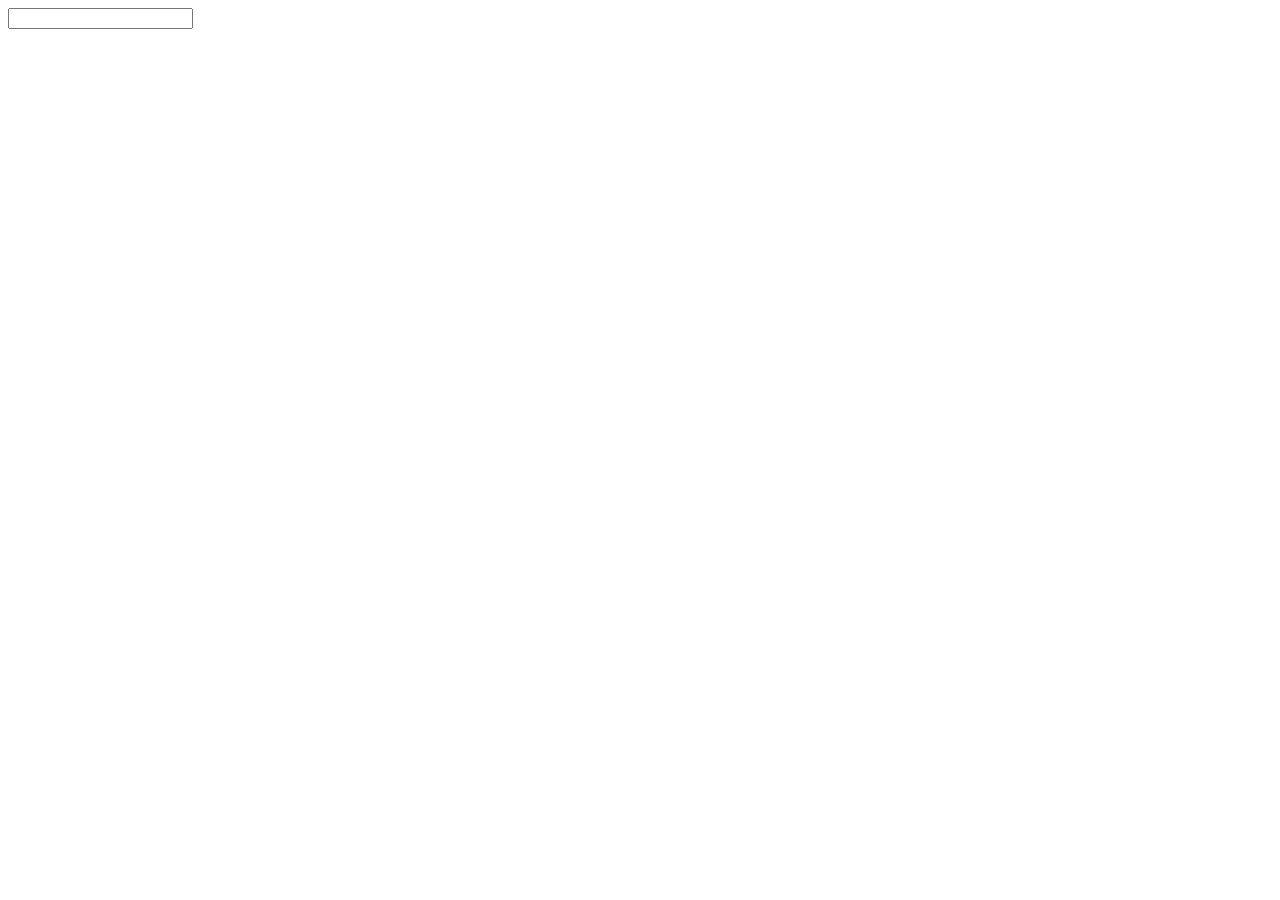
==== index.html @ e9e7bbe5 "added files" ====
<!DOCTYPE html>
<html lang="en">
<head>
    <meta charset="UTF-8">
    <title>Вышиванка имя</title>
    <link rel="stylesheet" href="css.css">
</head>
<body>

<input type="text" id="name">
<p id="out"></p>

<script src="js.js"></script>
</body>
</html>
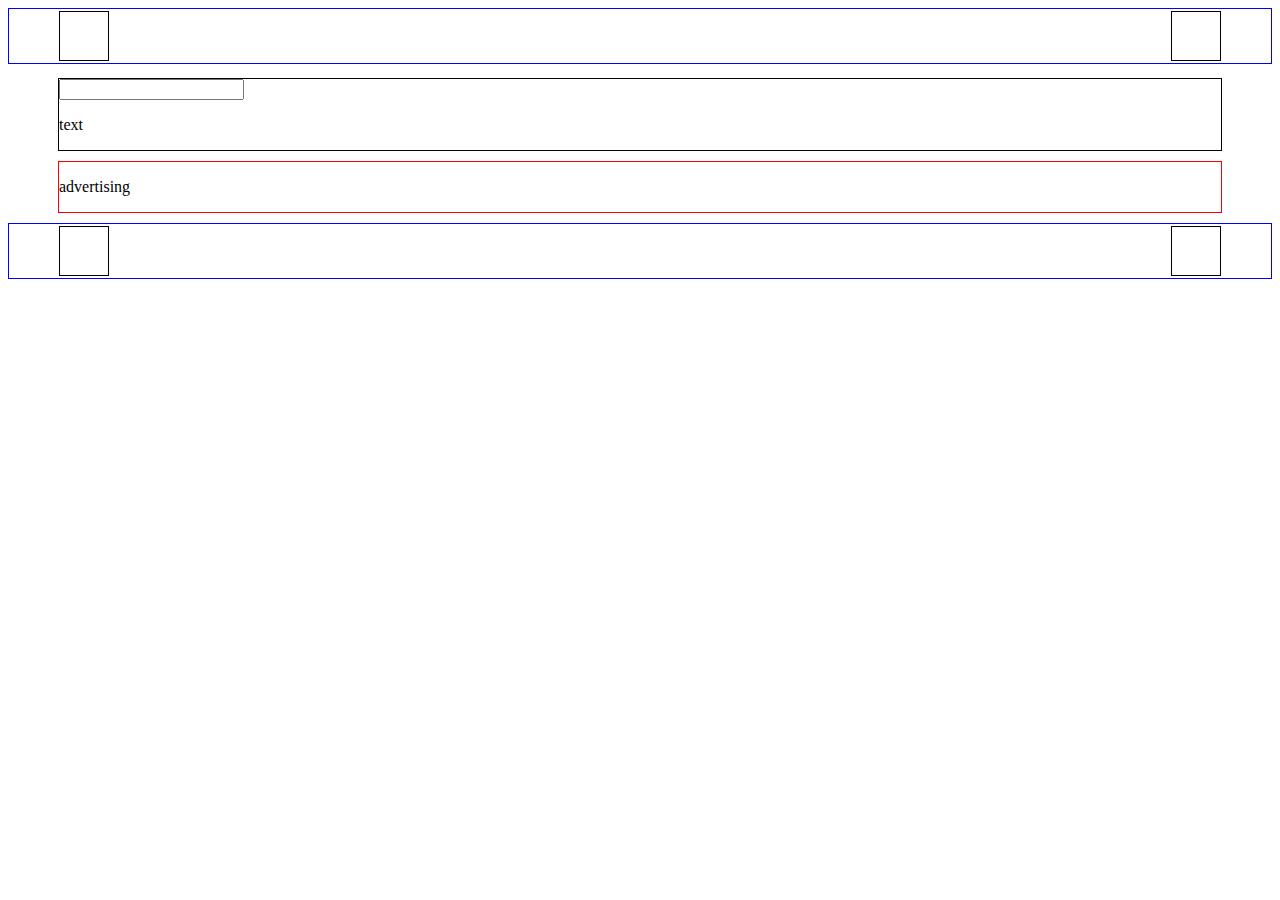
==== commit 6ca954f6: "add img + index.html" ====
--- a/index.html
+++ b/index.html
@@ -7,9 +7,39 @@
 </head>
 <body>
 
-<input type="text" id="name">
-<p id="out"></p>
+    <header>
+        <div class="row">
+          <div id="box1">
+
+          </div>
+          <div id="box2">
+
+          </div>
+      </div>
+    </header>
+
+    <div class="contetnt">
+      <div class="col">
+        <input type="text" id="name">
+        <p id="out">text</p>
+      </div>
+    </div>
+
+    <div class="adv">
+          <p>advertising</p>
+    </div>
+
+    <footer>
+      <div class="row">
+        <div id="box1">
+
+        </div>
+        <div id="box2">
+
+        </div>
+      </div>
+    </footer>
 
 <script src="js.js"></script>
 </body>
-</html>+</html>
--- a/css.css
+++ b/css.css
@@ -0,0 +1,41 @@
+*{
+  box-sizing: border-box;
+}
+/*body {
+  width: 100%;
+  height: 100%;
+}*/
+.row {
+  width: 100%;
+  height: auto;
+  border: 1px solid blue;
+  display: inline-block;
+}
+.col {
+  width: auto;
+  height: auto;
+  border: 1px solid black;
+  margin: 10px 50px 10px 50px;
+}
+.adv {
+  width: auto;
+  height: auto;
+  border: 1px solid red;
+  margin: 10px 50px 10px 50px;
+}
+#box1 {
+  width: 50px;
+  height: 50px;
+  border: 1px solid black;
+  margin: 2px;
+  margin-left: 50px;
+  float: left;
+}
+#box2 {
+  width: 50px;
+  height: 50px;
+  border: 1px solid black;
+  margin: 2px;
+  margin-right: 50px;
+  float: right;
+}
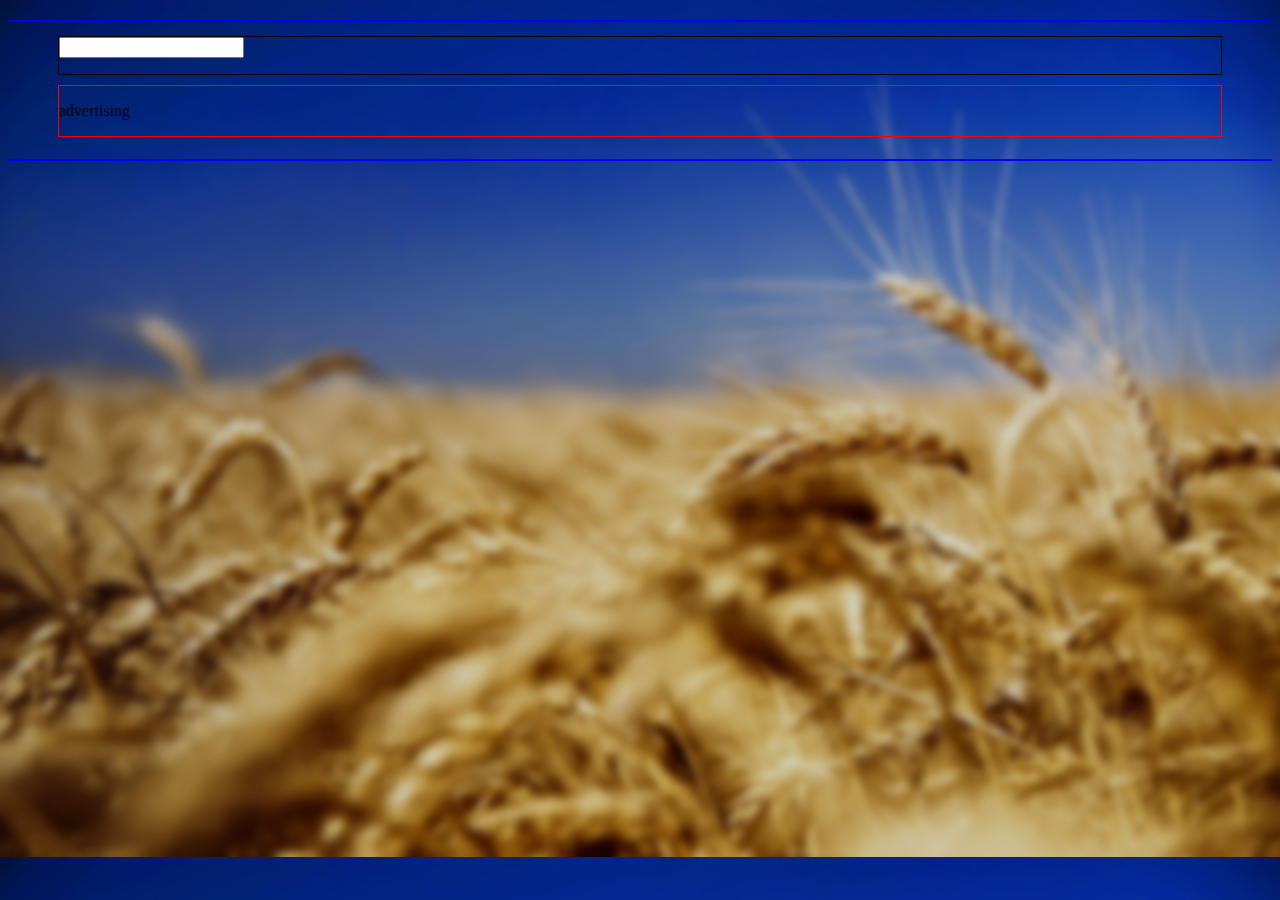
==== commit 9d513030: "added js" ====
--- a/index.html
+++ b/index.html
@@ -9,10 +9,10 @@
 
     <header>
         <div class="row">
-          <div id="box1">
+          <div class="box1">
 
           </div>
-          <div id="box2">
+          <div class="box2">
 
           </div>
       </div>
@@ -21,7 +21,7 @@
     <div class="contetnt">
       <div class="col">
         <input type="text" id="name">
-        <p id="out">text</p>
+        <p id="out"></p>
       </div>
     </div>
 
@@ -31,10 +31,10 @@
 
     <footer>
       <div class="row">
-        <div id="box1">
+        <div class="box1">
 
         </div>
-        <div id="box2">
+        <div class="box2">
 
         </div>
       </div>
--- a/css.css
+++ b/css.css
@@ -5,6 +5,12 @@
   width: 100%;
   height: 100%;
 }*/
+
+
+body {
+  background-image: url("img/back.jpg");
+  background-size: cover;
+}
 .row {
   width: 100%;
   height: auto;
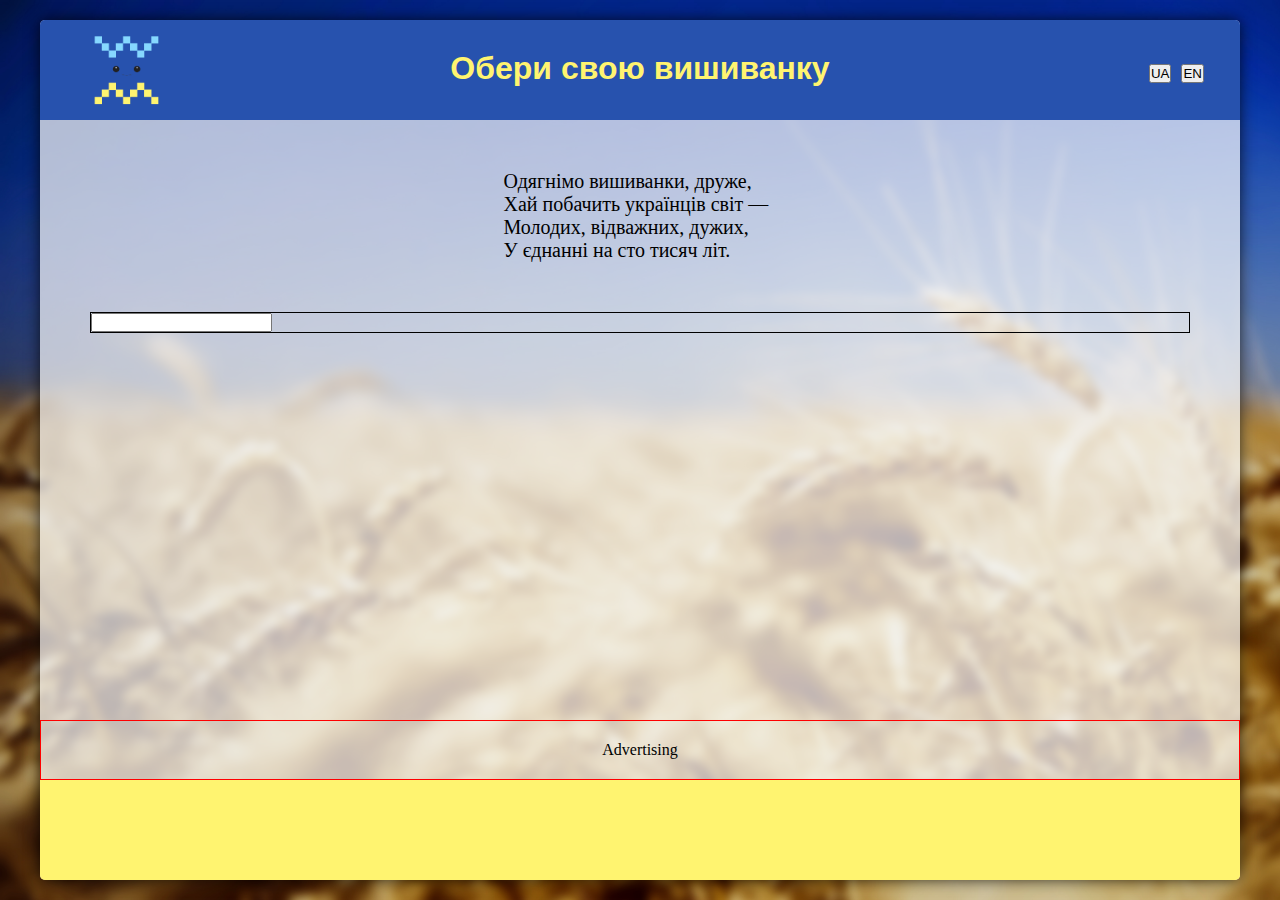
==== commit 839715c9: "change tranalate func" ====
--- a/index.html
+++ b/index.html
@@ -6,27 +6,35 @@
     <link rel="stylesheet" href="css.css">
 </head>
 <body>
-
+<div class="wrapper">
     <header>
         <div class="row">
-          <div class="box1">
-
+          <div class="logo">
+              <img src="img/logo.png" alt="log">
           </div>
-          <div class="box2">
-
+            <h1>Обери свою вишиванку</h1>
+          <div class="lang">
+              <button class="UAlang">UA</button><button class="ENlang">EN</button>
           </div>
       </div>
     </header>
 
     <div class="contetnt">
-      <div class="col">
-        <input type="text" id="name">
-        <p id="out"></p>
-      </div>
+        <p class="poet">
+            Одягнімо вишиванки, друже,<br>
+            Хай побачить українців світ — <br>
+            Молодих, відважних, дужих, <br>
+            У єднанні на сто тисяч літ.
+        </p>
+
+        <div class="col">
+          <input type="text" id="name">
+          <p id="out"></p>
+        </div>
     </div>
 
     <div class="adv">
-          <p>advertising</p>
+          <p>Advertising</p>
     </div>
 
     <footer>
@@ -39,7 +47,7 @@
         </div>
       </div>
     </footer>
-
+</div>
 <script src="js.js"></script>
 </body>
 </html>
--- a/css.css
+++ b/css.css
@@ -1,21 +1,72 @@
 *{
+  margin: 0;
+  padding: 0;
   box-sizing: border-box;
 }
-/*body {
-  width: 100%;
+html{
   height: 100%;
-}*/
-
-
+}
 body {
   background-image: url("img/back.jpg");
   background-size: cover;
+  height: 100%;
+  padding:20px;
 }
+
+.wrapper{
+  height: 100%;
+  max-width: 1200px;
+  margin: auto;
+  -webkit-box-shadow: 0 0 15px 0 rgba(0,0,0,0.75);
+  -moz-box-shadow: 0 0 15px 0 rgba(0,0,0,0.75);
+  box-shadow: 0 0 15px 0 rgba(0,0,0,0.75);
+  background-color: rgba(255,255,255,0.7);
+  border-radius: 5px;
+  position: relative;
+  padding-bottom: 100px;
+}
+
+header{
+  border-top-left-radius: 5px;
+  border-top-right-radius: 5px;
+  background: #2752ae;
+  height: 100px;
+}
+
 .row {
-  width: 100%;
-  height: auto;
-  border: 1px solid blue;
-  display: inline-block;
+  width: 94%;
+  margin: auto;
+}
+.row:after{
+  clear: both;
+  content: '';
+  display: block;
+}
+.logo{
+  width:10%;
+  padding-top: 10px;
+  float: left;
+}
+.logo img{
+  width: 100px;
+}
+h1{
+  width: 80%;
+  margin: auto;
+  padding: 30px 0;
+  float: left;
+  text-align: center;
+  color: #fff470;
+  font-family: Verdana, sans-serif;
+}
+
+.lang{
+  width: 10%;
+  float: left;
+  text-align: right;
+}
+.lang button{
+  margin: 44px 0 0 10px;
 }
 .col {
   width: auto;
@@ -23,25 +74,40 @@
   border: 1px solid black;
   margin: 10px 50px 10px 50px;
 }
+.poet {
+  width: 273px;
+  margin: 50px auto;
+  font-size: 20px;
+}
 .adv {
-  width: auto;
+  width: 100%;
   height: auto;
   border: 1px solid red;
-  margin: 10px 50px 10px 50px;
+  margin: auto;
+  padding: 20px;
+  position: absolute;
+  bottom: 100px;
+  text-align: center;
 }
 #box1 {
   width: 50px;
   height: 50px;
-  border: 1px solid black;
-  margin: 2px;
   margin-left: 50px;
   float: left;
 }
 #box2 {
   width: 50px;
   height: 50px;
-  border: 1px solid black;
-  margin: 2px;
   margin-right: 50px;
   float: right;
 }
+footer{
+  width: 100%;
+  height: 100px;
+  position: absolute;
+  bottom: 0;
+  /*background: #bea471;*/
+  background: #fff470;
+  border-bottom-left-radius: 5px;
+  border-bottom-right-radius: 5px;
+}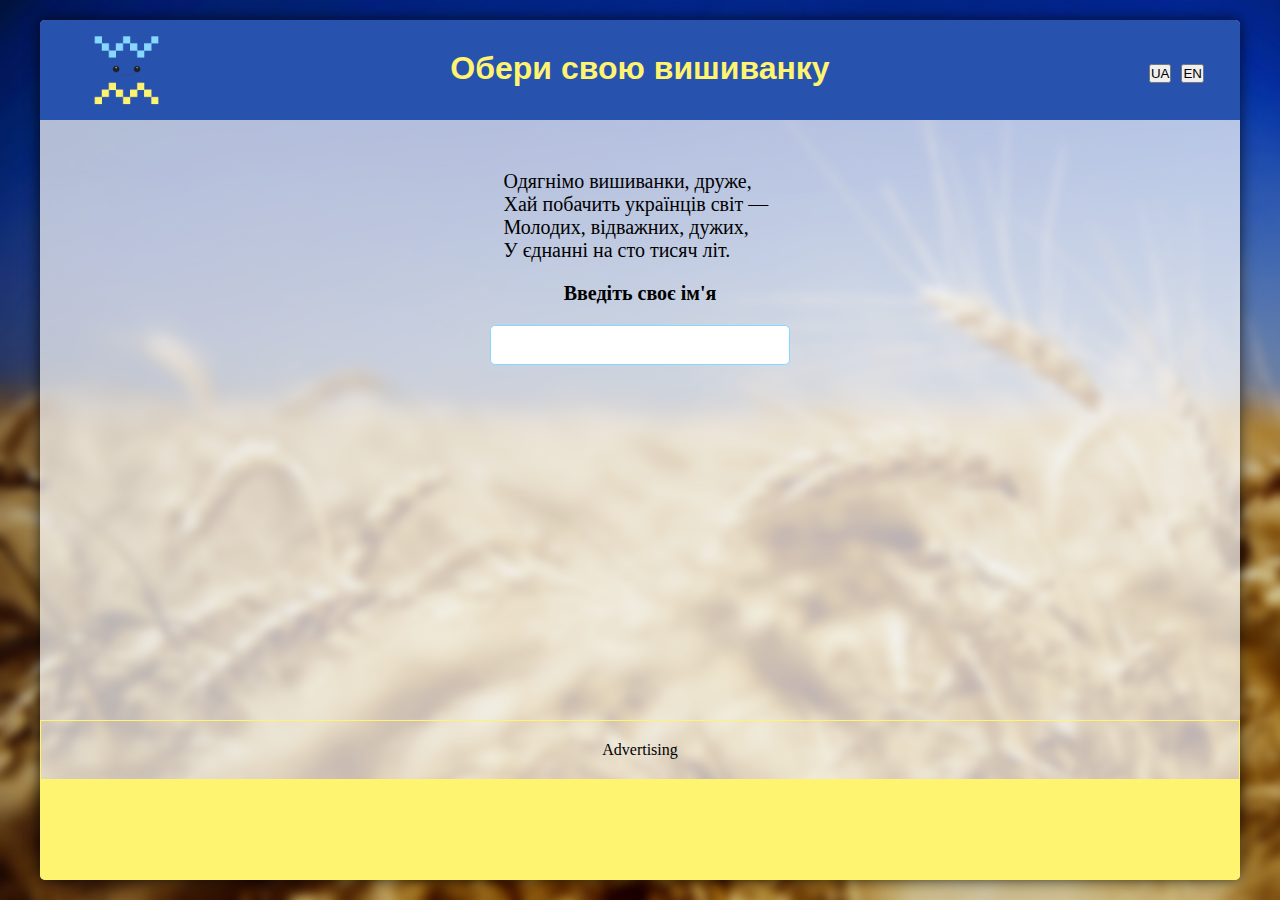
==== commit 8b1faef7: "upd" ====
--- a/index.html
+++ b/index.html
@@ -28,10 +28,14 @@
         </p>
 
         <div class="col">
+            <p class="enter-your-name">
+                Введіть своє ім'я
+            </p>
           <input type="text" id="name">
           <p id="out"></p>
         </div>
     </div>
+
 
     <div class="adv">
           <p>Advertising</p>
--- a/css.css
+++ b/css.css
@@ -7,14 +7,14 @@
   height: 100%;
 }
 body {
-  background-image: url("img/back.jpg");
+  background: url("img/back.jpg") no-repeat;
   background-size: cover;
   height: 100%;
-  padding:20px;
+  padding: 20px;
 }
 
 .wrapper{
-  height: 100%;
+  min-height: 100%;
   max-width: 1200px;
   margin: auto;
   -webkit-box-shadow: 0 0 15px 0 rgba(0,0,0,0.75);
@@ -23,7 +23,7 @@
   background-color: rgba(255,255,255,0.7);
   border-radius: 5px;
   position: relative;
-  padding-bottom: 100px;
+  padding-bottom: 200px;
 }
 
 header{
@@ -32,7 +32,12 @@
   background: #2752ae;
   height: 100px;
 }
-
+#out{
+  min-height: 100px;
+  text-align: center;
+  width: 90%;
+  margin: auto;
+}
 .row {
   width: 94%;
   margin: auto;
@@ -69,20 +74,34 @@
   margin: 44px 0 0 10px;
 }
 .col {
-  width: auto;
-  height: auto;
-  border: 1px solid black;
-  margin: 10px 50px 10px 50px;
 }
 .poet {
   width: 273px;
-  margin: 50px auto;
+  margin: 50px auto 20px;
   font-size: 20px;
+}
+.enter-your-name{
+  width: 273px;
+  margin: 20px auto;
+  font-size: 20px;
+  text-align: center;
+  font-weight: bold;
+}
+#name{
+  border: 1px solid #86d8ff;
+  border-radius: 5px;
+  height: 40px;
+  width: 300px;
+  margin: 20px auto 50px;
+  display: block;
+  outline: none;
+  font-size: 26px;
+  padding: 0 10px;
 }
 .adv {
   width: 100%;
   height: auto;
-  border: 1px solid red;
+  border: 1px solid #fff470;
   margin: auto;
   padding: 20px;
   position: absolute;
